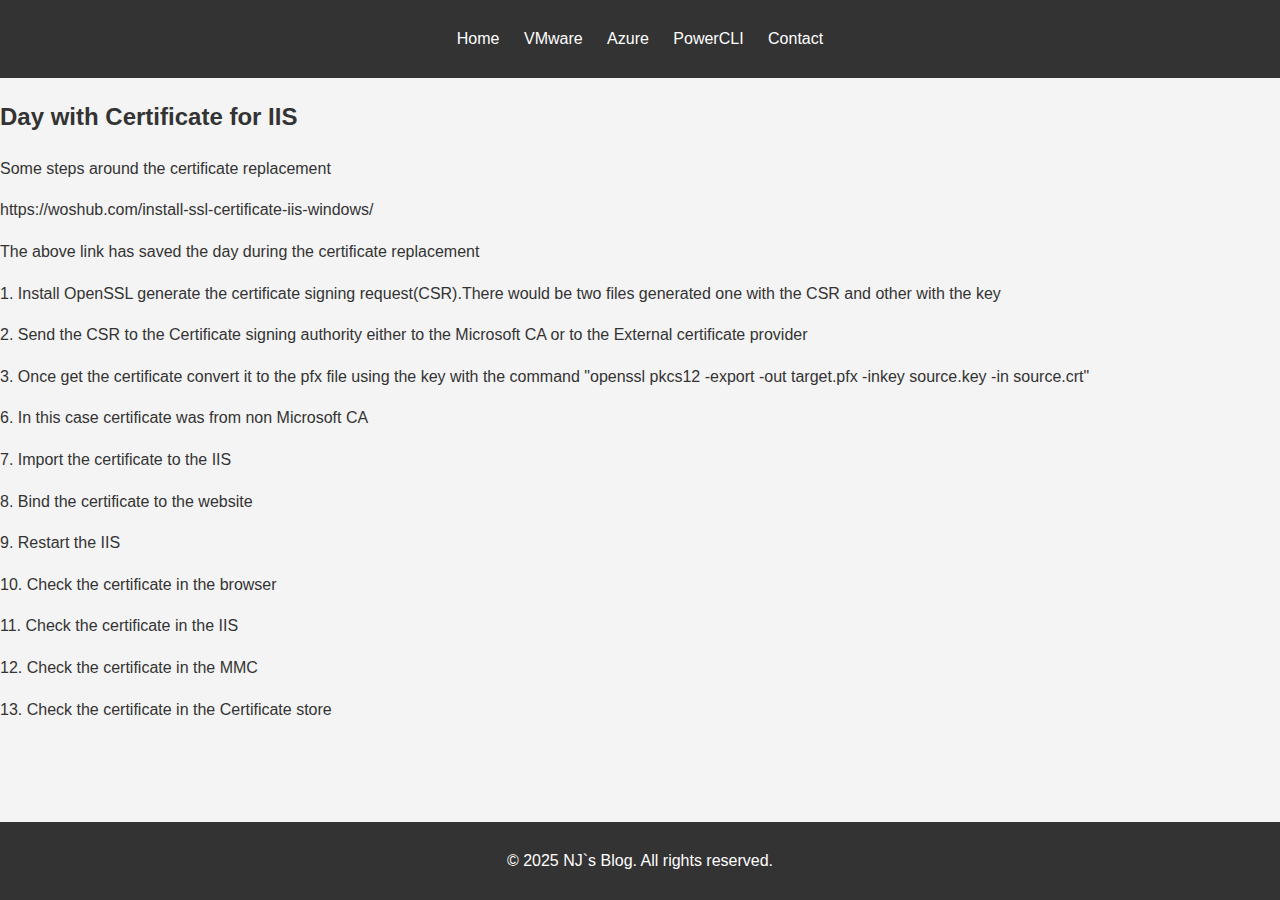
==== azure.html @ f89fc00e "azure file modified" ====
<!DOCTYPE html>
<html lang="en">
<head>
    <meta charset="UTF-8">
    <meta name="viewport" content="width=device-width, initial-scale=1.0">
    <title>Azure</title>
    <link rel="stylesheet" href="styles.css">
    <script src="include.js" defer></script>
</head>
<body>
    <div data-include="header.html"></div>
    <h2>Day with Certificate for IIS</h2>
    <p>Some steps around the certificate replacement</p>
   
    <article>
       <p>https://woshub.com/install-ssl-certificate-iis-windows/</p>
        <p>The above link has saved the day during the certificate replacement</p>
        <p>1. Install OpenSSL generate the certificate signing request(CSR).There would be two files generated one with the CSR and other with the key</p>
        </p>
        <p>2. Send the CSR to the Certificate signing authority either to the Microsoft CA or to the External certificate provider</p>
        <p>3. Once get the certificate convert it to the pfx file using the key with the command "openssl pkcs12 -export -out target.pfx -inkey source.key -in source.crt"</p> 

        <p>6. In this case certificate was from non Microsoft CA</p>
        <p>7. Import the certificate to the IIS</p>
        <p>8. Bind the certificate to the website</p>
        <p>9. Restart the IIS</p>
        <p>10. Check the certificate in the browser</p>
        <p>11. Check the certificate in the IIS</p>
        <p>12. Check the certificate in the MMC</p>
        <p>13. Check the certificate in the Certificate store</p>
        <a href="Azure.html"></a>


    <div data-include="footer.html"></div>
</body>
</html>
---- styles.css ----
/* General Styles */
body {
    font-family: Arial, sans-serif;
    line-height: 1.6;
    margin: 0;
    padding: 0;
    background-color: #f4f4f4;
    color: #333;
}

/* Header Styles */
header {
    background: #333;
    color: #fff;
    padding: 10px 0;
    text-align: center;
}

header nav ul {
    list-style: none;
    padding: 0;
}

header nav ul li {
    display: inline;
    margin: 0 10px;
}

header nav ul li a {
    color: #fff;
    text-decoration: none;
}

/* Hero Section Styles */
.hero {
    background: #5d5c61;
    color: #fff;
    padding: 50px 0;
    text-align: center;
}

/* About Section Styles */
#about {
    padding: 20px;
    background: #fff;
    text-align: center;
}

#about img {
    margin-bottom: 20px;
}

/* Blog Section Styles */
#blog {
    padding: 20px;
    background: #e2e2e2;
    text-align: center;
}

/* Contact Section Styles */
#contact {
    padding: 20px;
    background: #fff;
    text-align: center;
}
/* Horizontal List Styles */
.horizontal-list {
    display: flex;
    justify-content: center;
    list-style: none;
    padding: 0;
}

.horizontal-list li {
    margin: 0 15px;
}

.horizontal-list li a {
    text-decoration: none;
    color: #333;
}

.horizontal-list li a:hover {
    text-decoration: underline;
}

/* Footer Styles */
footer {
    background: #333;
    color: #fff;
    text-align: center;
    padding: 10px 0;
    position: fixed;
    width: 100%;
    bottom: 0;
}
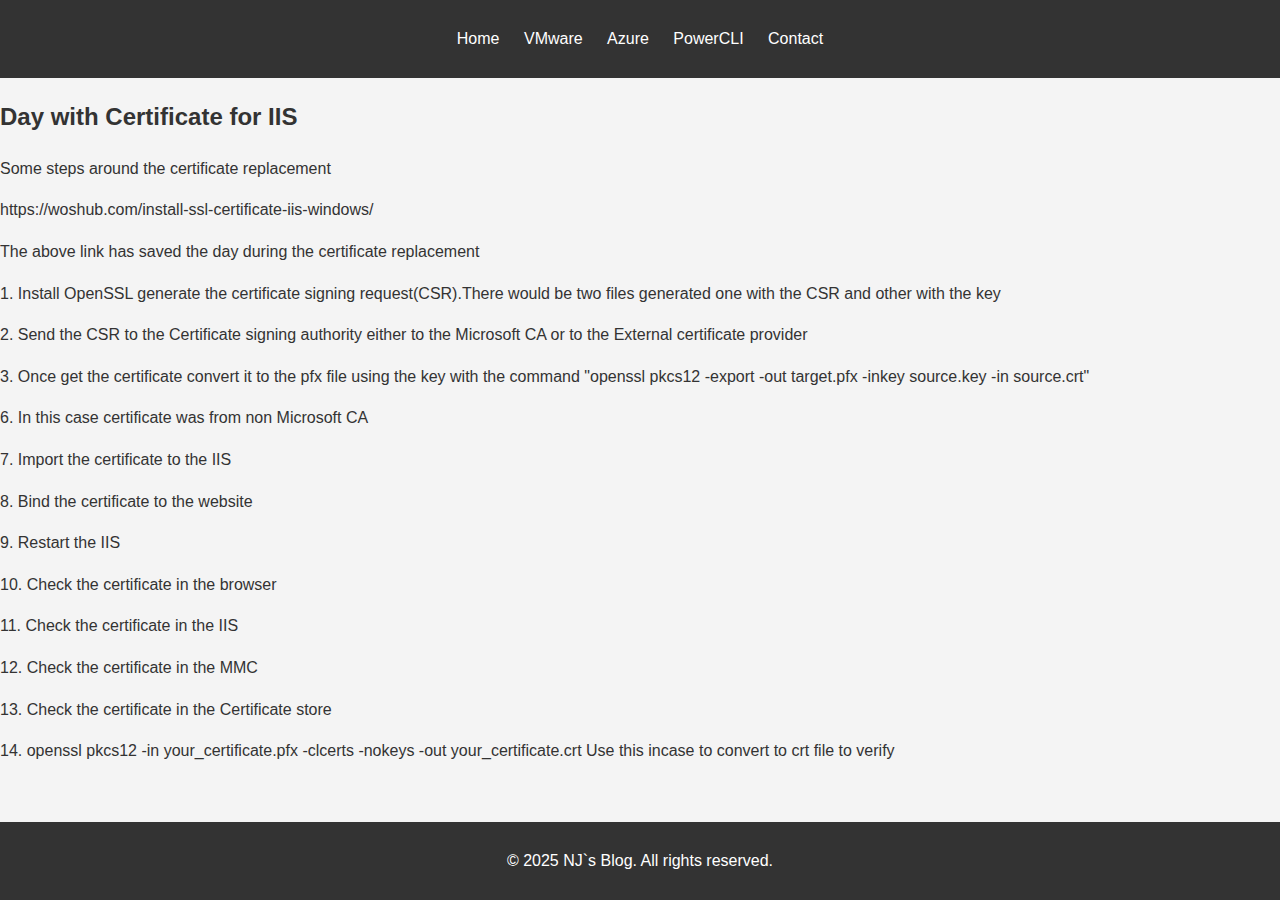
==== commit 61965e3b: "Added contents" ====
--- a/azure.html
+++ b/azure.html
@@ -28,6 +28,7 @@
         <p>11. Check the certificate in the IIS</p>
         <p>12. Check the certificate in the MMC</p>
         <p>13. Check the certificate in the Certificate store</p>
+        <p>14.  openssl pkcs12 -in your_certificate.pfx -clcerts -nokeys -out your_certificate.crt Use this incase to convert to crt file to verify</p>
         <a href="Azure.html"></a>
 
 
